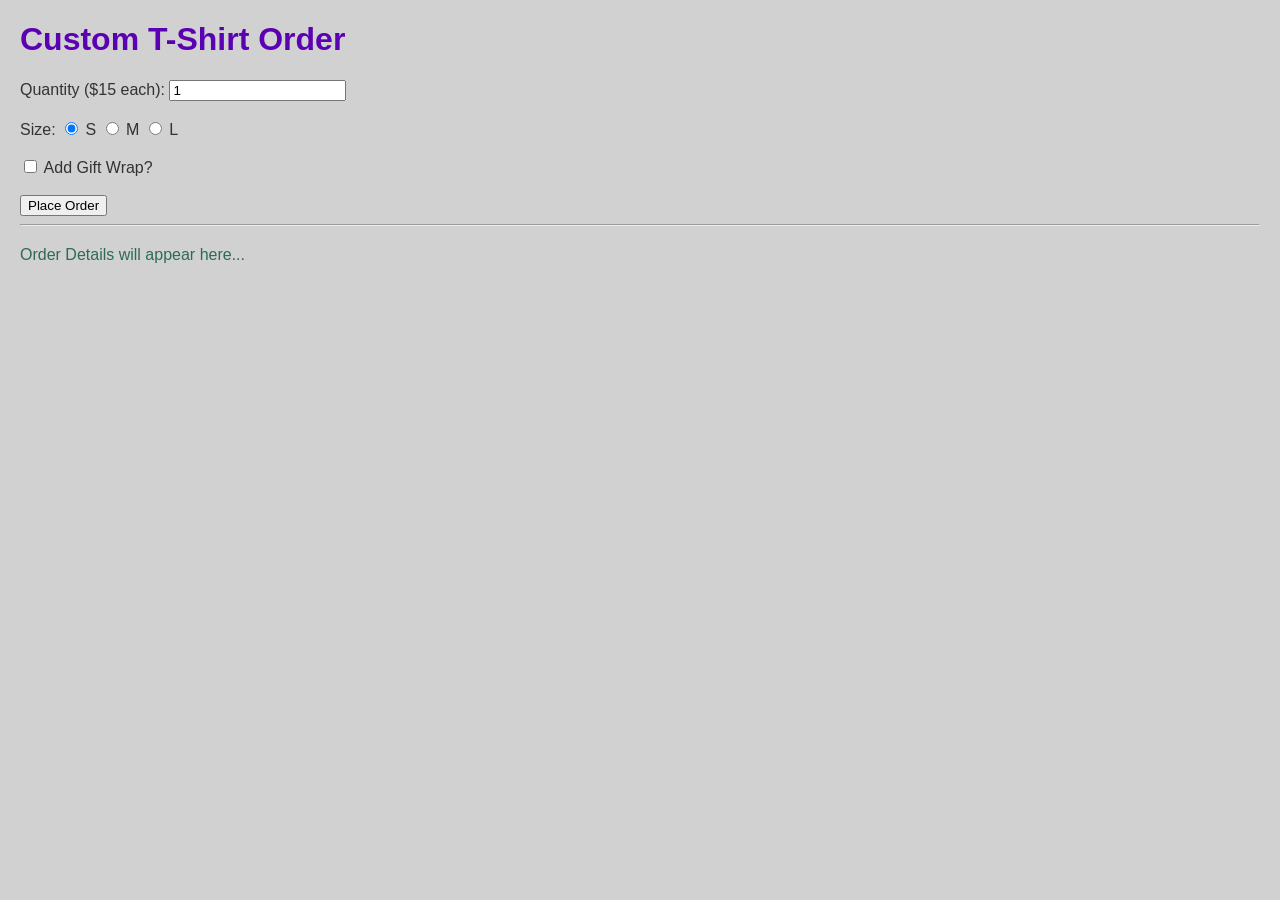
==== w4/index.html @ 75c0462b "Step 1 Complete" ====
<!DOCTYPE html>
<html lang="en">
<head>
    <meta charset="UTF-8">
    <meta name="viewport" content="width=device-width, initial-scale=1.0">
    <link rel="stylesheet" href="style.css">
    <script type="Module" src="app.js" defer></script>
    <title>The Custom Order Form</title>
</head>
<body>
    <h1>Custom T-Shirt Order</h1>
    
    <form id="order-form">
        
        <label>Quantity ($15 each): 
            <input type="number" id="qty" value="1" min="1">
        </label>
        <br><br>

        <label>Size:</label>
        <label><input type="radio" name="size" value="Small" checked> S</label>
        <label><input type="radio" name="size" value="Medium"> M</label>
        <label><input type="radio" name="size" value="Large"> L</label>
        <br><br>

        <label>
            <input type="checkbox" id="gift-wrap"> Add Gift Wrap?
        </label>
        <br><br>

        <button type="submit">Place Order</button>
    </form>

    <hr>
    
    <div id="order-summary">
        <p>Order Details will appear here...</p>
    </div>
</body>
</html>
---- w4/style.css ----
body {
    font-family: Arial, sans-serif;
    margin: 20px;
    background-color: #d1d1d1; /* A light grey background */
    color: #333;
}

h1 {
    color: #5c00b3;
}

p {
    color: #2d6b53;
    line-height: 1.6;
}
/* The .container class is defined but not strictly needed for this minimal HTML, but it's good practice to keep it consistent for future expansion. */
.container {
   max-width: 800px;
   margin: 0 auto; /* Center the content */
   padding: 15px;
   background-color: #ffffff;
   box-shadow: 0 2px 5px rgba(0,0,0,0.1);
   border-radius: 8px;
}
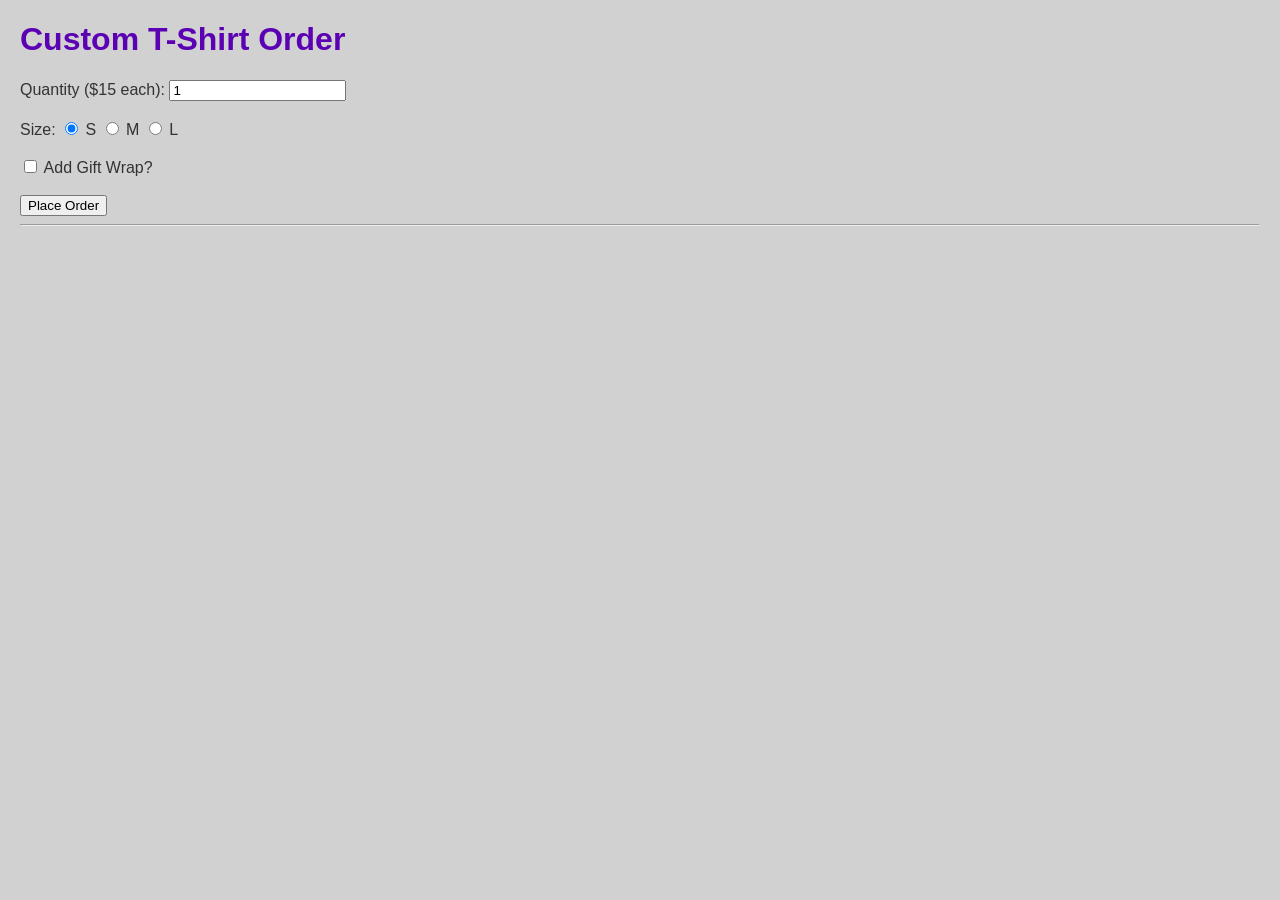
==== commit f212194b: "Step 4 Complete" ====
--- a/w4/index.html
+++ b/w4/index.html
@@ -33,8 +33,11 @@
 
     <hr>
     
-    <div id="order-summary">
-        <p>Order Details will appear here...</p>
+    <div id="order-summary" style="display: none;">
+    <h2>Order Success!</h2>
+    <p><strong>Total Cost:</strong> $<span id="display-total"></span></p>
+    <p><strong>Details:</strong> <span id="display-qty"></span> <span id="display-size"></span> T-Shirt(s)</p>
+    <p><strong>Gift Wrap:</strong> <span id="display-gift"></span></p>
     </div>
 </body>
 </html>
